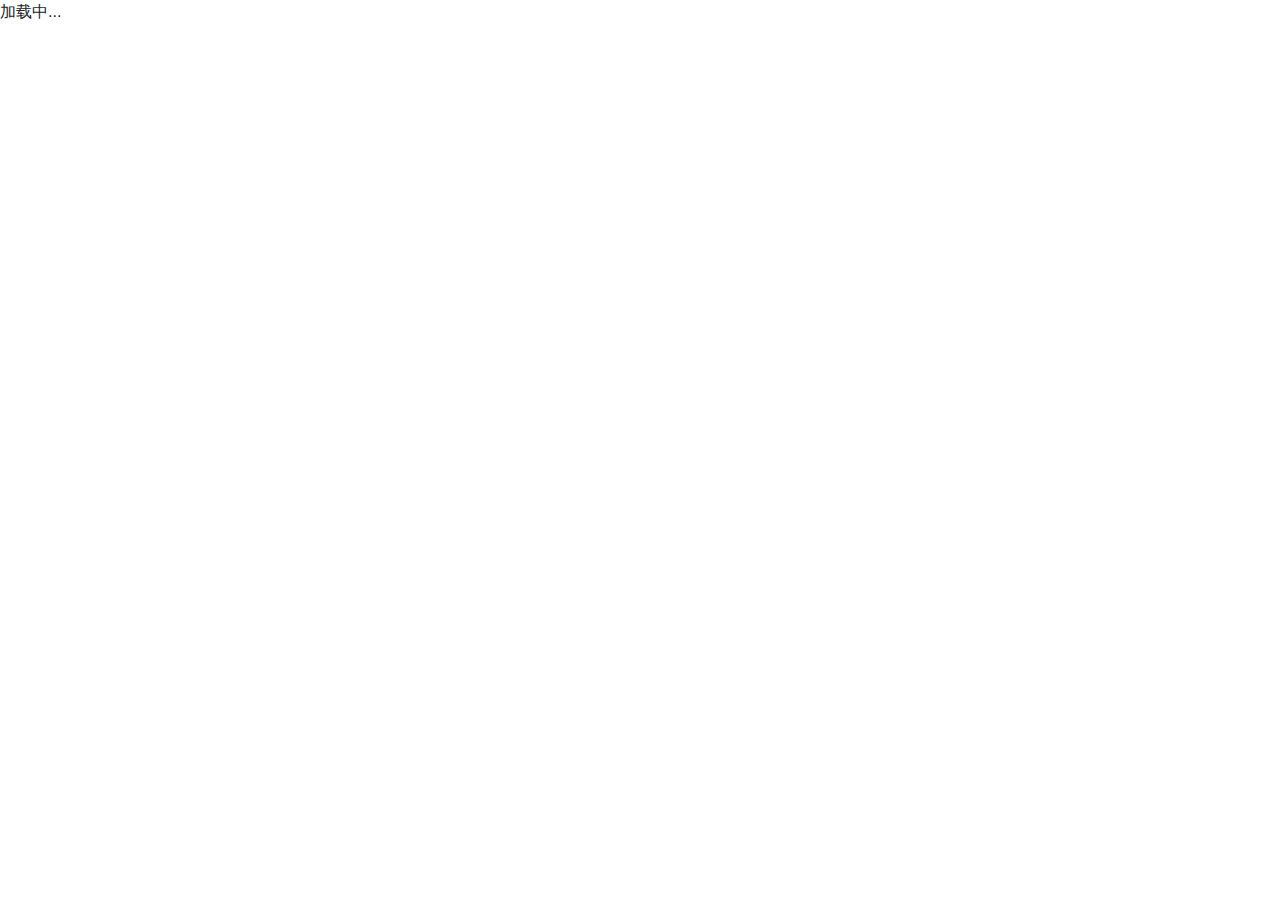
==== index.html @ 3cbe7370 "first commit" ====
<!DOCTYPE html>
<html>

<head>
    <meta charset="utf-8" />
    <meta name="viewport" content="width=device-width, initial-scale=1.0, maximum-scale=1.0, user-scalable=no" />
    <title>四则运算习题生成器</title>
    <base href="/" />
    <link href="css/bootstrap/bootstrap.min.css" rel="stylesheet" />
    <link href="css/app.css" rel="stylesheet" />
    <link href="PWA.styles.css" rel="stylesheet" />
    <link href="manifest.json" rel="manifest" />
    <link rel="apple-touch-icon" sizes="512x512" href="icon-512.png" />
</head>

<body>
    <div id="app">加载中...</div>

    <div id="blazor-error-ui">
        An unhandled error has occurred.
        <a href="" class="reload">Reload</a>
        <a class="dismiss">🗙</a>
    </div>
    <script src="_framework/blazor.webassembly.js"></script>
    <script src="js/Scripts.js"></script>
    <script>navigator.serviceWorker.register('service-worker.js');</script>
</body>

</html>
---- css/app.css ----
﻿@import url('open-iconic/font/css/open-iconic-bootstrap.min.css');

html, body {
    font-family: 'Helvetica Neue', Helvetica, Arial, sans-serif;
}

a, .btn-link {
    color: #0366d6;
}

.btn-primary {
    color: #fff;
    background-color: #1b6ec2;
    border-color: #1861ac;
}

.content {
    padding-top: 1.1rem;
}

.valid.modified:not([type=checkbox]) {
    outline: 1px solid #26b050;
}

.invalid {
    outline: 1px solid red;
}

.texthidden {
    display: inline-block;
    font-size: 0%;
}

.validation-message {
    color: red;
}

#blazor-error-ui {
    background: lightyellow;
    bottom: 0;
    box-shadow: 0 -1px 2px rgba(0, 0, 0, 0.2);
    display: none;
    left: 0;
    padding: 0.6rem 1.25rem 0.7rem 1.25rem;
    position: fixed;
    width: 100%;
    z-index: 1000;
}

    #blazor-error-ui .dismiss {
        cursor: pointer;
        position: absolute;
        right: 0.75rem;
        top: 0.5rem;
    }
---- PWA.styles.css ----
/* /Shared/MainLayout.razor.rz.scp.css */
.page[b-m1g9i0982r] {
    position: relative;
    display: flex;
    flex-direction: column;
}

.main[b-m1g9i0982r] {
    flex: 1;
}

.sidebar[b-m1g9i0982r] {
    background-image: linear-gradient(180deg, rgb(5, 39, 103) 0%, #3a0647 70%);
}

.top-row[b-m1g9i0982r] {
    background-color: #f7f7f7;
    border-bottom: 1px solid #d6d5d5;
    justify-content: flex-end;
    height: 3.5rem;
    display: flex;
    align-items: center;
}

    .top-row[b-m1g9i0982r]  a, .top-row .btn-link[b-m1g9i0982r] {
        white-space: nowrap;
        margin-left: 1.5rem;
    }

    .top-row a:first-child[b-m1g9i0982r] {
        overflow: hidden;
        text-overflow: ellipsis;
    }

@media (max-width: 640.98px) {
    .top-row:not(.auth)[b-m1g9i0982r] {
        display: none;
    }

    .top-row.auth[b-m1g9i0982r] {
        justify-content: space-between;
    }

    .top-row a[b-m1g9i0982r], .top-row .btn-link[b-m1g9i0982r] {
        margin-left: 0;
    }
}

@media (min-width: 641px) {
    .page[b-m1g9i0982r] {
        flex-direction: row;
    }

    .sidebar[b-m1g9i0982r] {
        width: 250px;
        height: 100vh;
        position: sticky;
        top: 0;
    }

    .top-row[b-m1g9i0982r] {
        position: sticky;
        top: 0;
        z-index: 1;
    }

    .main > div[b-m1g9i0982r] {
        padding-left: 2rem !important;
        padding-right: 1.5rem !important;
    }
}
/* /Shared/NavMenu.razor.rz.scp.css */
.navbar-toggler[b-u5wf5y3xyr] {
    background-color: rgba(255, 255, 255, 0.1);
}

.top-row[b-u5wf5y3xyr] {
    height: 3.5rem;
    background-color: rgba(0,0,0,0.4);
}

.navbar-brand[b-u5wf5y3xyr] {
    font-size: 1.1rem;
}

.oi[b-u5wf5y3xyr] {
    width: 2rem;
    font-size: 1.1rem;
    vertical-align: text-top;
    top: -2px;
}

.nav-item[b-u5wf5y3xyr] {
    font-size: 0.9rem;
    padding-bottom: 0.5rem;
}

    .nav-item:first-of-type[b-u5wf5y3xyr] {
        padding-top: 1rem;
    }

    .nav-item:last-of-type[b-u5wf5y3xyr] {
        padding-bottom: 1rem;
    }

    .nav-item[b-u5wf5y3xyr]  a {
        color: #d7d7d7;
        border-radius: 4px;
        height: 3rem;
        display: flex;
        align-items: center;
        line-height: 3rem;
    }

.nav-item[b-u5wf5y3xyr]  a.active {
    background-color: rgba(255,255,255,0.25);
    color: white;
}

.nav-item[b-u5wf5y3xyr]  a:hover {
    background-color: rgba(255,255,255,0.1);
    color: white;
}

@media (min-width: 641px) {
    .navbar-toggler[b-u5wf5y3xyr] {
        display: none;
    }

    .collapse[b-u5wf5y3xyr] {
        /* Never collapse the sidebar for wide screens */
        display: block;
    }
}
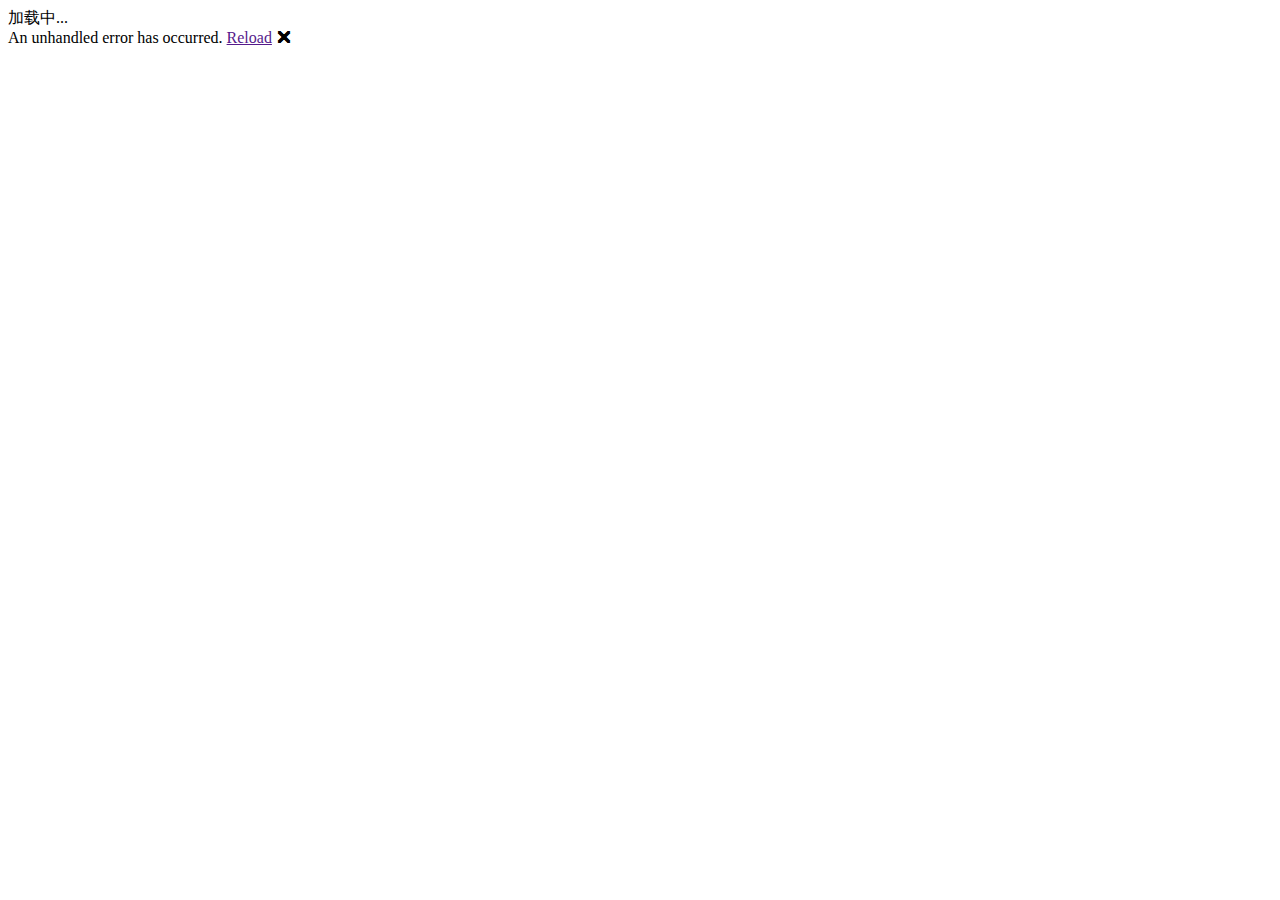
==== commit 553eab30: "fixed error 404" ====
--- a/index.html
+++ b/index.html
@@ -1,29 +1,29 @@
-<!DOCTYPE html>
-<html>
-
-<head>
-    <meta charset="utf-8" />
-    <meta name="viewport" content="width=device-width, initial-scale=1.0, maximum-scale=1.0, user-scalable=no" />
-    <title>四则运算习题生成器</title>
-    <base href="/" />
-    <link href="css/bootstrap/bootstrap.min.css" rel="stylesheet" />
-    <link href="css/app.css" rel="stylesheet" />
-    <link href="PWA.styles.css" rel="stylesheet" />
-    <link href="manifest.json" rel="manifest" />
-    <link rel="apple-touch-icon" sizes="512x512" href="icon-512.png" />
-</head>
-
-<body>
-    <div id="app">加载中...</div>
-
-    <div id="blazor-error-ui">
-        An unhandled error has occurred.
-        <a href="" class="reload">Reload</a>
-        <a class="dismiss">🗙</a>
-    </div>
-    <script src="_framework/blazor.webassembly.js"></script>
-    <script src="js/Scripts.js"></script>
-    <script>navigator.serviceWorker.register('service-worker.js');</script>
-</body>
-
-</html>
+<!DOCTYPE html>
+<html>
+
+<head>
+    <meta charset="utf-8" />
+    <meta name="viewport" content="width=device-width, initial-scale=1.0, maximum-scale=1.0, user-scalable=no" />
+    <title>四则运算习题生成器</title>
+    <base href="/ExercisesGenerator/" />
+    <link href="css/bootstrap/bootstrap.min.css" rel="stylesheet" />
+    <link href="css/app.css" rel="stylesheet" />
+    <link href="PWA.styles.css" rel="stylesheet" />
+    <link href="manifest.json" rel="manifest" />
+    <link rel="apple-touch-icon" sizes="512x512" href="icon-512.png" />
+</head>
+
+<body>
+    <div id="app">加载中...</div>
+
+    <div id="blazor-error-ui">
+        An unhandled error has occurred.
+        <a href="" class="reload">Reload</a>
+        <a class="dismiss">🗙</a>
+    </div>
+    <script src="_framework/blazor.webassembly.js"></script>
+    <script src="js/Scripts.js"></script>
+    <script>navigator.serviceWorker.register('service-worker.js');</script>
+</body>
+
+</html>
